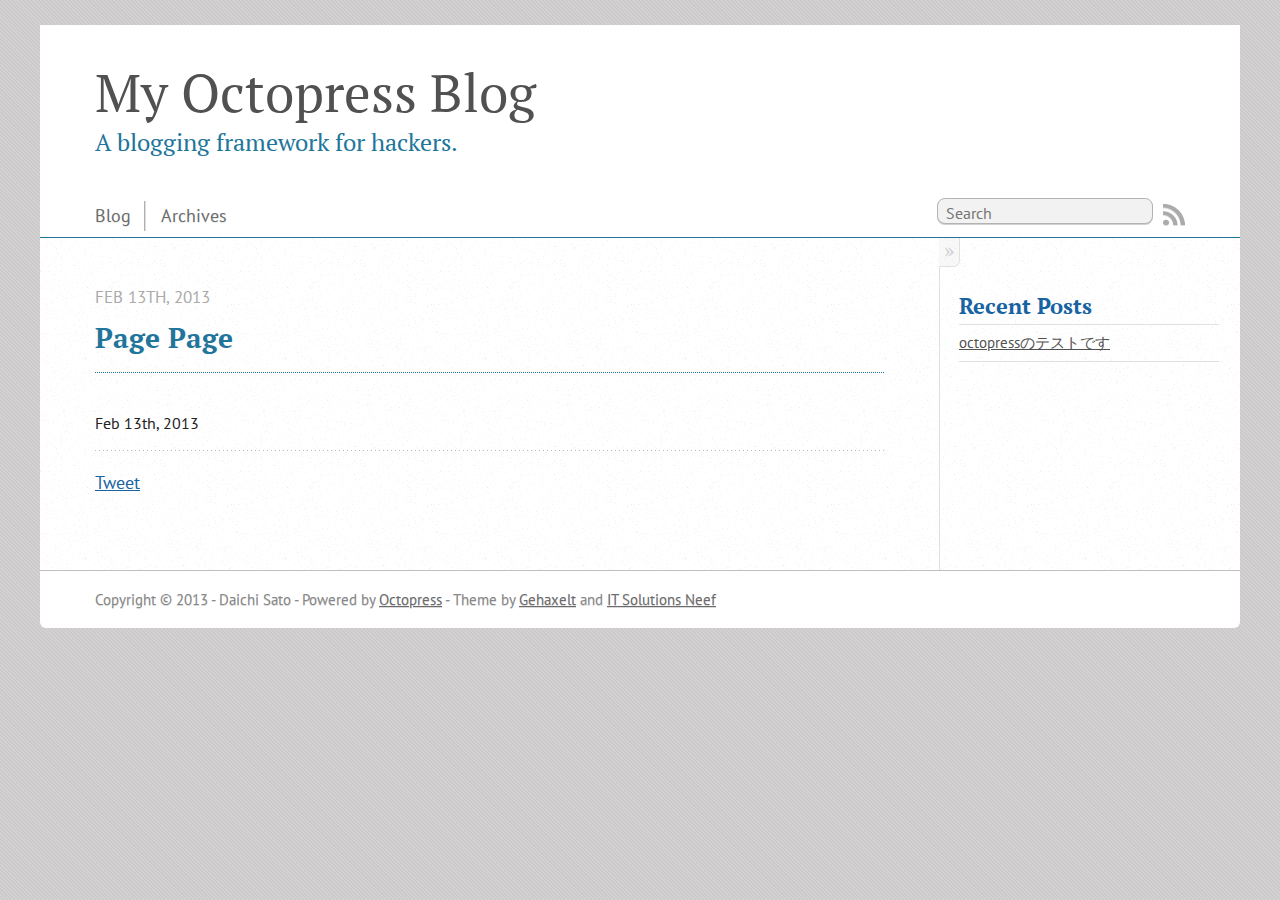
==== page-page/index.html @ 258a354f "Site updated at 2013-03-08 02:07:45 UTC" ====
<!DOCTYPE html>
<!--[if IEMobile 7 ]><html class="no-js iem7"><![endif]-->
<!--[if lt IE 9]><html class="no-js lte-ie8"><![endif]-->
<!--[if (gt IE 8)|(gt IEMobile 7)|!(IEMobile)|!(IE)]><!--><html class="no-js" lang="en"><!--<![endif]-->
<head>
  <meta charset="utf-8">
  <title>page page  - My Octopress Blog</title>
  <meta name="author" content="Daichi Sato">

  
  <meta name="description" content=" Page Page Feb 13th, 2013 Feb 13th, 2013 Tweet Recent Posts octopressのテストです ">
  

  <!-- http://t.co/dKP3o1e -->
  <meta name="HandheldFriendly" content="True">
  <meta name="MobileOptimized" content="320">
  <meta name="viewport" content="width=device-width, initial-scale=1">

  
  <link rel="canonical" href="https://github.com/prinum/blog/page-page/">
  <link href="/favicon.png" rel="icon">
  <link href="/stylesheets/screen.css" media="screen, projection" rel="stylesheet" type="text/css">
  <script src="/javascripts/modernizr-2.0.js"></script>
  <script src="/javascripts/ender.js"></script>
  <script src="/javascripts/octopress.js" type="text/javascript"></script>
  <link href="/atom.xml" rel="alternate" title="My Octopress Blog" type="application/atom+xml">
  <!--Fonts from Google"s Web font directory at http://google.com/webfonts -->
<link href="http://fonts.googleapis.com/css?family=PT+Serif:regular,italic,bold,bolditalic" rel="stylesheet" type="text/css">
<link href="http://fonts.googleapis.com/css?family=PT+Sans:regular,italic,bold,bolditalic" rel="stylesheet" type="text/css">

  

</head>

<body   >
  <header role="banner"><hgroup>
  <h1><a href="/">My Octopress Blog</a></h1>
  
    <h2>A blogging framework for hackers.</h2>
  
</hgroup>

</header>
  <nav role="navigation"><ul class="subscription" data-subscription="rss">
  <li><a href="/atom.xml" rel="subscribe-rss" title="subscribe via RSS">RSS</a></li>
  
</ul>
  
<form action="http://google.com/search" method="get">
  <fieldset role="search">
    <input type="hidden" name="q" value="site:github.com/prinum/blog" />
    <input class="search" type="text" name="q" results="0" placeholder="Search"/>
  </fieldset>
</form>
  
<ul class="main-navigation">
  <li><a href="/">Blog</a></li>
  <li><a href="/blog/archives">Archives</a></li>
</ul>

</nav>
  <div id="main">
    <div id="content">
      <div>
<article role="article">
  
  <header>
    <h1 class="entry-title">Page Page</h1>
    <p class="meta">








  


<time datetime="2013-02-13T18:52:00+09:00" pubdate data-updated="true">Feb 13<span>th</span>, 2013</time></p>
  </header>
  
  

  
    <footer>
      <p class="meta">
        
        








  


<time datetime="2013-02-13T18:52:00+09:00" pubdate data-updated="true">Feb 13<span>th</span>, 2013</time>
        
      </p>
      
        <div class="sharing">
  
  <a href="http://twitter.com/share" class="twitter-share-button" data-url="https://github.com/prinum/blog/page-page/index.html" data-via="" data-counturl="https://github.com/prinum/blog/page-page/index.html" >Tweet</a>
  
  
  
</div>

      
    </footer>
  
</article>

</div>

<aside class="sidebar">
  
    <section>
  <h1>Recent Posts</h1>
  <ul id="recent_posts">
    
      <li class="post">
        <a href="/blog/2013/03/08/test-octopress/">octopressのテストです</a>
      </li>
    
  </ul>
</section>






  
</aside>


    </div>
  </div>
  <footer role="contentinfo"><p>
  Copyright &copy; 2013 - Daichi Sato -
  <span class="credit">Powered by <a href="http://octopress.org">Octopress</a></span>
  - <span class="credit">Theme by <a href="http://www.gehaxelt.in">Gehaxelt</a></span>
  <span class="credit">and <a href="http://www.it-solutions-neef.de">IT Solutions Neef</a></span>
</p>

</footer>
  







  <script type="text/javascript">
    (function(){
      var twitterWidgets = document.createElement('script');
      twitterWidgets.type = 'text/javascript';
      twitterWidgets.async = true;
      twitterWidgets.src = 'http://platform.twitter.com/widgets.js';
      document.getElementsByTagName('head')[0].appendChild(twitterWidgets);
    })();
  </script>





</body>
</html>
---- stylesheets/screen.css ----
html,body,div,span,applet,object,iframe,h1,h2,h3,h4,h5,h6,p,blockquote,pre,a,abbr,acronym,address,big,cite,code,del,dfn,em,img,ins,kbd,q,s,samp,small,strike,strong,sub,sup,tt,var,b,u,i,center,dl,dt,dd,ol,ul,li,fieldset,form,label,legend,table,caption,tbody,tfoot,thead,tr,th,td,article,aside,canvas,details,embed,figure,figcaption,footer,header,hgroup,menu,nav,output,ruby,section,summary,time,mark,audio,video{margin:0;padding:0;border:0;font:inherit;font-size:100%;vertical-align:baseline}html{line-height:1}ol,ul{list-style:none}table{border-collapse:collapse;border-spacing:0}caption,th,td{text-align:left;font-weight:normal;vertical-align:middle}q,blockquote{quotes:none}q:before,q:after,blockquote:before,blockquote:after{content:"";content:none}a img{border:none}article,aside,details,figcaption,figure,footer,header,hgroup,menu,nav,section,summary{display:block}article,aside,details,figcaption,figure,footer,header,hgroup,menu,nav,section,summary{display:block}a{color:#1863a1}a:visited{color:#751590}a:focus{color:#0181eb}a:hover{color:#0181eb}a:active{color:#01579f}aside.sidebar a{color:#1863a1}aside.sidebar a:focus{color:#0181eb}aside.sidebar a:hover{color:#0181eb}aside.sidebar a:active{color:#01579f}a{-webkit-transition:color 0.3s;-moz-transition:color 0.3s;-o-transition:color 0.3s;transition:color 0.3s}html{background:#252525 url('/images/line-tile.png?1362707208') top left}body>div{background:#f2f2f2 url('/images/noise.png?1362707208') top left;border-bottom:1px solid #bfbfbf}body>div>div{background:#f8f8f8 url('/images/noise.png?1362707208') top left;border-right:1px solid #e0e0e0}.heading,body>header h1,h1,h2,h3,h4,h5,h6{font-family:"PT Serif","Georgia","Helvetica Neue",Arial,sans-serif}.sans,body>header h2,article header p.meta,article>footer,#content .blog-index footer,html .gist .gist-file .gist-meta,#blog-archives a.category,#blog-archives time,aside.sidebar section,body>footer{font-family:"PT Sans","Helvetica Neue",Arial,sans-serif}.serif,body,#content .blog-index a[rel=full-article]{font-family:"PT Serif",Georgia,Times,"Times New Roman",serif}.mono,pre,code,tt,p code,li code{font-family:Menlo,Monaco,"Andale Mono","lucida console","Courier New",monospace}body>header h1{font-size:2.2em;font-family:"PT Serif","Georgia","Helvetica Neue",Arial,sans-serif;font-weight:normal;line-height:1.2em;margin-bottom:0.6667em}body>header h2{font-family:"PT Serif","Georgia","Helvetica Neue",Arial,sans-serif}body{line-height:1.5em;color:#222}h1{font-size:2.2em;line-height:1.2em}@media only screen and (min-width: 992px){body{font-size:1.15em}h1{font-size:2.6em;line-height:1.2em}}h1,h2,h3,h4,h5,h6{text-rendering:optimizelegibility;margin-bottom:1em;font-weight:bold}h2,section h1{font-size:1.5em}h3,section h2,section section h1{font-size:1.3em}h4,section h3,section section h2,section section section h1{font-size:1em}h5,section h4,section section h3{font-size:.9em}h6,section h5,section section h4,section section section h3{font-size:.8em}p,blockquote,ul,ol{margin-bottom:1.5em}ul{list-style-type:disc}ul ul{list-style-type:circle;margin-bottom:0px}ul ul ul{list-style-type:square;margin-bottom:0px}ol{list-style-type:decimal}ol ol{list-style-type:lower-alpha;margin-bottom:0px}ol ol ol{list-style-type:lower-roman;margin-bottom:0px}ul,ul ul,ul ol,ol,ol ul,ol ol{margin-left:1.3em}strong{font-weight:bold}em{font-style:italic}sup,sub{font-size:0.8em;position:relative;display:inline-block}sup{top:-0.5em}sub{bottom:-0.5em}q{font-style:italic}q:before{content:"\201C"}q:after{content:"\201D"}em,dfn{font-style:italic}strong,dfn{font-weight:bold}del,s{text-decoration:line-through}abbr,acronym{border-bottom:1px dotted;cursor:help}sub,sup{line-height:0}hr{margin-bottom:0.2em}small{font-size:.8em}big{font-size:1.2em}blockquote{font-style:italic;position:relative;font-size:1.2em;line-height:1.5em;padding-left:1em;border-left:4px solid rgba(170,170,170,0.5)}blockquote cite{font-style:italic}blockquote cite a{color:#aaa !important;word-wrap:break-word}blockquote cite:before{content:'\2014';padding-right:.3em;padding-left:.3em;color:#aaa}@media only screen and (min-width: 992px){blockquote{padding-left:1.5em;border-left-width:4px}}.pullquote-right:before,.pullquote-left:before{padding:0;border:none;content:attr(data-pullquote);float:right;width:45%;margin:.5em 0 1em 1.5em;position:relative;top:7px;font-size:1.4em;line-height:1.45em}.pullquote-left:before{float:left;margin:.5em 1.5em 1em 0}.force-wrap,article a,aside.sidebar a{white-space:-moz-pre-wrap;white-space:-pre-wrap;white-space:-o-pre-wrap;white-space:pre-wrap;word-wrap:break-word}.group,body>header,body>nav,body>footer,body #content>article,body #content>div>article,body #content>div>section,body div.pagination,aside.sidebar,#main,#content,.sidebar{*zoom:1}.group:after,body>header:after,body>nav:after,body>footer:after,body #content>article:after,body #content>div>article:after,body #content>div>section:after,body div.pagination:after,aside.sidebar:after,#main:after,#content:after,.sidebar:after{content:"";display:table;clear:both}body{-webkit-text-size-adjust:none;max-width:1200px;position:relative;margin:0 auto}body>header,body>nav,body>footer,body #content>article,body #content>div>article,body #content>div>section{padding-left:18px;padding-right:18px}@media only screen and (min-width: 480px){body>header,body>nav,body>footer,body #content>article,body #content>div>article,body #content>div>section{padding-left:25px;padding-right:25px}}@media only screen and (min-width: 768px){body>header,body>nav,body>footer,body #content>article,body #content>div>article,body #content>div>section{padding-left:35px;padding-right:35px}}@media only screen and (min-width: 992px){body>header,body>nav,body>footer,body #content>article,body #content>div>article,body #content>div>section{padding-left:55px;padding-right:55px}}body div.pagination{margin-left:18px;margin-right:18px}@media only screen and (min-width: 480px){body div.pagination{margin-left:25px;margin-right:25px}}@media only screen and (min-width: 768px){body div.pagination{margin-left:35px;margin-right:35px}}@media only screen and (min-width: 992px){body div.pagination{margin-left:55px;margin-right:55px}}body>header{font-size:1em;padding-top:1.5em;padding-bottom:1.5em}#content{overflow:hidden}#content>div,#content>article{width:100%}aside.sidebar{float:none;padding:0 18px 1px;background-color:#f7f7f7;border-top:1px solid #e0e0e0}.flex-content,article img,article video,article .flash-video,aside.sidebar img{max-width:100%;height:auto}.basic-alignment.left,article img.left,article video.left,article .left.flash-video,aside.sidebar img.left{float:left;margin-right:1.5em}.basic-alignment.right,article img.right,article video.right,article .right.flash-video,aside.sidebar img.right{float:right;margin-left:1.5em}.basic-alignment.center,article img.center,article video.center,article .center.flash-video,aside.sidebar img.center{display:block;margin:0 auto 1.5em}.basic-alignment.left,article img.left,article video.left,article .left.flash-video,aside.sidebar img.left,.basic-alignment.right,article img.right,article video.right,article .right.flash-video,aside.sidebar img.right{margin-bottom:.8em}.toggle-sidebar,.no-sidebar .toggle-sidebar{display:none}@media only screen and (min-width: 750px){body.sidebar-footer aside.sidebar{float:none;width:auto;clear:left;margin:0;padding:0 35px 1px;background-color:#f7f7f7;border-top:1px solid #eaeaea}body.sidebar-footer aside.sidebar section.odd,body.sidebar-footer aside.sidebar section.even{float:left;width:48%}body.sidebar-footer aside.sidebar section.odd{margin-left:0}body.sidebar-footer aside.sidebar section.even{margin-left:4%}body.sidebar-footer aside.sidebar.thirds section{width:30%;margin-left:5%}body.sidebar-footer aside.sidebar.thirds section.first{margin-left:0;clear:both}}body.sidebar-footer #content{margin-right:0px}body.sidebar-footer .toggle-sidebar{display:none}@media only screen and (min-width: 550px){body>header{font-size:1em}}@media only screen and (min-width: 750px){aside.sidebar{float:none;width:auto;clear:left;margin:0;padding:0 35px 1px;background-color:#f7f7f7;border-top:1px solid #eaeaea}aside.sidebar section.odd,aside.sidebar section.even{float:left;width:48%}aside.sidebar section.odd{margin-left:0}aside.sidebar section.even{margin-left:4%}aside.sidebar.thirds section{width:30%;margin-left:5%}aside.sidebar.thirds section.first{margin-left:0;clear:both}}@media only screen and (min-width: 768px){body{-webkit-text-size-adjust:auto}body>header{font-size:1.2em}#main{padding:0;margin:0 auto}#content{overflow:visible;margin-right:240px;position:relative}.no-sidebar #content{margin-right:0;border-right:0}.collapse-sidebar #content{margin-right:20px}#content>div,#content>article{padding-top:17.5px;padding-bottom:17.5px;float:left}aside.sidebar{width:210px;padding:0 15px 15px;background:none;clear:none;float:left;margin:0 -100% 0 0}aside.sidebar section{width:auto;margin-left:0}aside.sidebar section.odd,aside.sidebar section.even{float:none;width:auto;margin-left:0}.collapse-sidebar aside.sidebar{float:none;width:auto;clear:left;margin:0;padding:0 35px 1px;background-color:#f7f7f7;border-top:1px solid #eaeaea}.collapse-sidebar aside.sidebar section.odd,.collapse-sidebar aside.sidebar section.even{float:left;width:48%}.collapse-sidebar aside.sidebar section.odd{margin-left:0}.collapse-sidebar aside.sidebar section.even{margin-left:4%}.collapse-sidebar aside.sidebar.thirds section{width:30%;margin-left:5%}.collapse-sidebar aside.sidebar.thirds section.first{margin-left:0;clear:both}}@media only screen and (min-width: 992px){body>header{font-size:1.3em}#content{margin-right:300px}#content>div,#content>article{padding-top:27.5px;padding-bottom:27.5px}aside.sidebar{width:260px;padding:1.2em 20px 20px}.collapse-sidebar aside.sidebar{padding-left:55px;padding-right:55px}}@media only screen and (min-width: 768px){ul,ol{margin-left:0}}h1,h2,h3,h4,em{color:#21759b !important}html{background:#d4d2d2 url("/images/line-tile.png?1335478258") top left !important}body>header,.blog-index{background:white !important}body>header h1 a{color:#515151 !important}section h1{color:#1863a1 !important}aside .sidebar a :hover{color:#21759b !important;font-weight:bold !important}aside.sidebar a{-moz-transition:none !important;-webkit-transition:none !important;-o-transition:none !important;transition:none !important;color:#515151 !important}aside.sidebar{border-top:none !important}#blog-archives article,.blog-index article+article{background:none !important}.entry-content h1{font-size:1.7em !important;line-height:0.8em !important}#content .blog-index a[rel="full-article"]:hover{background:#ebebeb !important}#content .blog-index a[rel="full-article"]{color:#21759b !important}article{border-bottom:1px dotted #21759b  !important}.hentry,article[role="article"]{border-bottom:none !important}.entry-title{color:#21759b !important;font-size:1.5em !important}.hentry header,article[role="article"] header{border-bottom:1px dotted #21759b !important}article header{background:none !important}.pagination a{color:#21759b !important}#blog-archives article h1 a{font-size:0.8em !important;color:#21759b !important}.main-navigation li a:hover{color:#21759b !important}body>nav{background:none !important;background-color:white !important;border-bottom:1px solid #21759b !important;border-top:none !important}#main,#content{background:#fff url("/images/noise.png?1335478258") top left !important}body>footer{background:none !important;background-color:white !important;border-bottom:none !important;border-top:none !important}header[role="banner"]{margin-top:25px !important}body>header{background:#333}body>header h1{display:inline-block;margin:0}body>header h1 a,body>header h1 a:visited,body>header h1 a:hover{color:#f2f2f2;text-decoration:none}body>header h2{margin:.2em 0 0;font-size:1em;color:#aaa;font-weight:normal}body>nav{position:relative;background-color:#ccc;background:url('/images/noise.png?1362707208'),-webkit-gradient(linear, 50% 0%, 50% 100%, color-stop(0%, #e0e0e0), color-stop(50%, #cccccc), color-stop(100%, #b0b0b0));background:url('/images/noise.png?1362707208'),-webkit-linear-gradient(#e0e0e0,#cccccc,#b0b0b0);background:url('/images/noise.png?1362707208'),-moz-linear-gradient(#e0e0e0,#cccccc,#b0b0b0);background:url('/images/noise.png?1362707208'),-o-linear-gradient(#e0e0e0,#cccccc,#b0b0b0);background:url('/images/noise.png?1362707208'),linear-gradient(#e0e0e0,#cccccc,#b0b0b0);border-top:1px solid #f2f2f2;border-bottom:1px solid #8c8c8c;padding-top:.35em;padding-bottom:.35em}body>nav form{-webkit-background-clip:padding;-moz-background-clip:padding;background-clip:padding-box;margin:0;padding:0}body>nav form .search{padding:.3em .5em 0;font-size:.85em;font-family:"PT Sans","Helvetica Neue",Arial,sans-serif;line-height:1.1em;width:95%;-webkit-border-radius:0.5em;-moz-border-radius:0.5em;-ms-border-radius:0.5em;-o-border-radius:0.5em;border-radius:0.5em;-webkit-background-clip:padding;-moz-background-clip:padding;background-clip:padding-box;-webkit-box-shadow:#d1d1d1 0 1px;-moz-box-shadow:#d1d1d1 0 1px;box-shadow:#d1d1d1 0 1px;background-color:#f2f2f2;border:1px solid #b3b3b3;color:#888}body>nav form .search:focus{color:#444;border-color:#80b1df;-webkit-box-shadow:#80b1df 0 0 4px,#80b1df 0 0 3px inset;-moz-box-shadow:#80b1df 0 0 4px,#80b1df 0 0 3px inset;box-shadow:#80b1df 0 0 4px,#80b1df 0 0 3px inset;background-color:#fff;outline:none}body>nav fieldset[role=search]{float:right;width:48%}body>nav fieldset.mobile-nav{float:left;width:48%}body>nav fieldset.mobile-nav select{width:100%;font-size:.8em;border:1px solid #888}body>nav ul{display:none}@media only screen and (min-width: 550px){body>nav{font-size:.9em}body>nav ul{margin:0;padding:0;border:0;overflow:hidden;*zoom:1;float:left;display:block;padding-top:.15em}body>nav ul li{list-style-image:none;list-style-type:none;margin-left:0;white-space:nowrap;display:inline;float:left;padding-left:0;padding-right:0}body>nav ul li:first-child,body>nav ul li.first{padding-left:0}body>nav ul li:last-child{padding-right:0}body>nav ul li.last{padding-right:0}body>nav ul.subscription{margin-left:.8em;float:right}body>nav ul.subscription li:last-child a{padding-right:0}body>nav ul li{margin:0}body>nav a{color:#6b6b6b;font-family:"PT Sans","Helvetica Neue",Arial,sans-serif;text-shadow:#ebebeb 0 1px;float:left;text-decoration:none;font-size:1.1em;padding:.1em 0;line-height:1.5em}body>nav a:visited{color:#6b6b6b}body>nav a:hover{color:#2b2b2b}body>nav li+li{border-left:1px solid #b0b0b0;margin-left:.8em}body>nav li+li a{padding-left:.8em;border-left:1px solid #dedede}body>nav form{float:right;text-align:left;padding-left:.8em;width:175px}body>nav form .search{width:93%;font-size:.95em;line-height:1.2em}body>nav ul[data-subscription$=email]+form{width:97px}body>nav ul[data-subscription$=email]+form .search{width:91%}body>nav fieldset.mobile-nav{display:none}body>nav fieldset[role=search]{width:99%}}@media only screen and (min-width: 992px){body>nav form{width:215px}body>nav ul[data-subscription$=email]+form{width:147px}}.no-placeholder body>nav .search{background:#f2f2f2 url('/images/search.png?1362707208') 0.3em 0.25em no-repeat;text-indent:1.3em}@media only screen and (min-width: 550px){.maskImage body>nav ul[data-subscription$=email]+form{width:123px}}@media only screen and (min-width: 992px){.maskImage body>nav ul[data-subscription$=email]+form{width:173px}}.maskImage ul.subscription{position:relative;top:.2em}.maskImage ul.subscription li,.maskImage ul.subscription a{border:0;padding:0}.maskImage a[rel=subscribe-rss]{position:relative;top:0px;text-indent:-999999em;background-color:#dedede;border:0;padding:0}.maskImage a[rel=subscribe-rss],.maskImage a[rel=subscribe-rss]:after{-webkit-mask-image:url('/images/rss.png?1362707208');-moz-mask-image:url('/images/rss.png?1362707208');-ms-mask-image:url('/images/rss.png?1362707208');-o-mask-image:url('/images/rss.png?1362707208');mask-image:url('/images/rss.png?1362707208');-webkit-mask-repeat:no-repeat;-moz-mask-repeat:no-repeat;-ms-mask-repeat:no-repeat;-o-mask-repeat:no-repeat;mask-repeat:no-repeat;width:22px;height:22px}.maskImage a[rel=subscribe-rss]:after{content:"";position:absolute;top:-1px;left:0;background-color:#ababab}.maskImage a[rel=subscribe-rss]:hover:after{background-color:#9e9e9e}.maskImage a[rel=subscribe-email]{position:relative;top:0px;text-indent:-999999em;background-color:#dedede;border:0;padding:0}.maskImage a[rel=subscribe-email],.maskImage a[rel=subscribe-email]:after{-webkit-mask-image:url('/images/email.png?1362707208');-moz-mask-image:url('/images/email.png?1362707208');-ms-mask-image:url('/images/email.png?1362707208');-o-mask-image:url('/images/email.png?1362707208');mask-image:url('/images/email.png?1362707208');-webkit-mask-repeat:no-repeat;-moz-mask-repeat:no-repeat;-ms-mask-repeat:no-repeat;-o-mask-repeat:no-repeat;mask-repeat:no-repeat;width:28px;height:22px}.maskImage a[rel=subscribe-email]:after{content:"";position:absolute;top:-1px;left:0;background-color:#ababab}.maskImage a[rel=subscribe-email]:hover:after{background-color:#9e9e9e}article{padding-top:1em}article header{position:relative;padding-top:2em;padding-bottom:1em;margin-bottom:1em;background:url('[data-uri]') bottom left repeat-x}article header h1{margin:0}article header h1 a{text-decoration:none}article header h1 a:hover{text-decoration:underline}article header p{font-size:.9em;color:#aaa;margin:0}article header p.meta{text-transform:uppercase;position:absolute;top:0}@media only screen and (min-width: 768px){article header{margin-bottom:1.5em;padding-bottom:1em;background:url('[data-uri]') bottom left repeat-x}}article h2{padding-top:0.8em;background:url('[data-uri]') top left repeat-x}.entry-content article h2:first-child,article header+h2{padding-top:0}article h2:first-child,article header+h2{background:none}article .feature{padding-top:.5em;margin-bottom:1em;padding-bottom:1em;background:url('[data-uri]') bottom left repeat-x;font-size:2.0em;font-style:italic;line-height:1.3em}article img,article video,article .flash-video{-webkit-border-radius:0.3em;-moz-border-radius:0.3em;-ms-border-radius:0.3em;-o-border-radius:0.3em;border-radius:0.3em;-webkit-box-shadow:rgba(0,0,0,0.15) 0 1px 4px;-moz-box-shadow:rgba(0,0,0,0.15) 0 1px 4px;box-shadow:rgba(0,0,0,0.15) 0 1px 4px;-webkit-box-sizing:border-box;-moz-box-sizing:border-box;box-sizing:border-box;border:#fff 0.5em solid}article video,article .flash-video{margin:0 auto 1.5em}article video{display:block;width:100%}article .flash-video>div{position:relative;display:block;padding-bottom:56.25%;padding-top:1px;height:0;overflow:hidden}article .flash-video>div iframe,article .flash-video>div object,article .flash-video>div embed{position:absolute;top:0;left:0;width:100%;height:100%}article>footer{padding-bottom:2.5em;margin-top:2em}article>footer p.meta{margin-bottom:.8em;font-size:.85em;clear:both;overflow:hidden}.blog-index article+article{background:url('[data-uri]') top left repeat-x}#content .blog-index{padding-top:0;padding-bottom:0}#content .blog-index article{padding-top:2em}#content .blog-index article header{background:none;padding-bottom:0}#content .blog-index article h1{font-size:2.2em}#content .blog-index article h1 a{color:inherit}#content .blog-index article h1 a:hover{color:#0181eb}#content .blog-index a[rel=full-article]{background:#ebebeb;display:inline-block;padding:.4em .8em;margin-right:.5em;text-decoration:none;color:#666;-webkit-transition:background-color 0.5s;-moz-transition:background-color 0.5s;-o-transition:background-color 0.5s;transition:background-color 0.5s}#content .blog-index a[rel=full-article]:hover{background:#0181eb;text-shadow:none;color:#f8f8f8}#content .blog-index footer{margin-top:1em}.separator,article>footer .byline+time:before,article>footer time+time:before,article>footer .comments:before,article>footer .byline ~ .categories:before{content:"\2022 ";padding:0 .4em 0 .2em;display:inline-block}#content div.pagination{text-align:center;font-size:.95em;position:relative;background:url('[data-uri]') top left repeat-x;padding-top:1.5em;padding-bottom:1.5em}#content div.pagination a{text-decoration:none;color:#aaa}#content div.pagination a.prev{position:absolute;left:0}#content div.pagination a.next{position:absolute;right:0}#content div.pagination a:hover{color:#0181eb}#content div.pagination a[href*=archive]:before,#content div.pagination a[href*=archive]:after{content:'\2014';padding:0 .3em}p.meta+.sharing{padding-top:1em;padding-left:0;background:url('[data-uri]') top left repeat-x}#fb-root{display:none}.highlight,html .gist .gist-file .gist-syntax .gist-highlight{border:1px solid #05232b !important}.highlight table td.code,html .gist .gist-file .gist-syntax .gist-highlight table td.code{width:100%}.highlight .line-numbers,html .gist .gist-file .gist-syntax .highlight .line_numbers{text-align:right;font-size:13px;line-height:1.45em;background:#073642 url('/images/noise.png?1362707208') top left !important;border-right:1px solid #00232c !important;-webkit-box-shadow:#083e4b -1px 0 inset;-moz-box-shadow:#083e4b -1px 0 inset;box-shadow:#083e4b -1px 0 inset;text-shadow:#021014 0 -1px;padding:.8em !important;-webkit-border-radius:0;-moz-border-radius:0;-ms-border-radius:0;-o-border-radius:0;border-radius:0}.highlight .line-numbers span,html .gist .gist-file .gist-syntax .highlight .line_numbers span{color:#586e75 !important}figure.code,.gist-file,pre{-webkit-box-shadow:rgba(0,0,0,0.06) 0 0 10px;-moz-box-shadow:rgba(0,0,0,0.06) 0 0 10px;box-shadow:rgba(0,0,0,0.06) 0 0 10px}figure.code .highlight pre,.gist-file .highlight pre,pre .highlight pre{-webkit-box-shadow:none;-moz-box-shadow:none;box-shadow:none}.gist .highlight *::-moz-selection,figure.code .highlight *::-moz-selection{background:#386774;color:inherit;text-shadow:#002b36 0 1px}.gist .highlight *::-webkit-selection,figure.code .highlight *::-webkit-selection{background:#386774;color:inherit;text-shadow:#002b36 0 1px}.gist .highlight *::selection,figure.code .highlight *::selection{background:#386774;color:inherit;text-shadow:#002b36 0 1px}html .gist .gist-file{margin-bottom:1.8em;position:relative;border:none;padding-top:26px !important}html .gist .gist-file .highlight{margin-bottom:0}html .gist .gist-file .gist-syntax{border-bottom:0 !important;background:none !important}html .gist .gist-file .gist-syntax .gist-highlight{background:#002b36 !important}html .gist .gist-file .gist-syntax .highlight pre{padding:0}html .gist .gist-file .gist-meta{padding:.6em 0.8em;border:1px solid #083e4b !important;color:#586e75;font-size:.7em !important;background:#073642 url('/images/noise.png?1362707208') top left;line-height:1.5em}html .gist .gist-file .gist-meta a{color:#75878b !important;text-decoration:none}html .gist .gist-file .gist-meta a:hover{text-decoration:underline}html .gist .gist-file .gist-meta a:hover{color:#93a1a1 !important}html .gist .gist-file .gist-meta a[href*='#file']{position:absolute;top:0;left:0;right:-10px;color:#474747 !important}html .gist .gist-file .gist-meta a[href*='#file']:hover{color:#1863a1 !important}html .gist .gist-file .gist-meta a[href*=raw]{top:.4em}pre{background:#002b36 url('/images/noise.png?1362707208') top left;-webkit-border-radius:0.4em;-moz-border-radius:0.4em;-ms-border-radius:0.4em;-o-border-radius:0.4em;border-radius:0.4em;border:1px solid #05232b;line-height:1.45em;font-size:13px;margin-bottom:2.1em;padding:.8em 1em;color:#93a1a1;overflow:auto}h3.filename+pre{-moz-border-radius-topleft:0px;-webkit-border-top-left-radius:0px;border-top-left-radius:0px;-moz-border-radius-topright:0px;-webkit-border-top-right-radius:0px;border-top-right-radius:0px}p code,li code{display:inline-block;white-space:no-wrap;background:#fff;font-size:.8em;line-height:1.5em;color:#555;border:1px solid #ddd;-webkit-border-radius:0.4em;-moz-border-radius:0.4em;-ms-border-radius:0.4em;-o-border-radius:0.4em;border-radius:0.4em;padding:0 .3em;margin:-1px 0}p pre code,li pre code{font-size:1em !important;background:none;border:none}.pre-code,html .gist .gist-file .gist-syntax .highlight pre,.highlight code{font-family:Menlo,Monaco,"Andale Mono","lucida console","Courier New",monospace !important;overflow:scroll;overflow-y:hidden;display:block;padding:.8em;overflow-x:auto;line-height:1.45em;background:#002b36 url('/images/noise.png?1362707208') top left !important;color:#93a1a1 !important}.pre-code span,html .gist .gist-file .gist-syntax .highlight pre span,.highlight code span{color:#93a1a1 !important}.pre-code span,html .gist .gist-file .gist-syntax .highlight pre span,.highlight code span{font-style:normal !important;font-weight:normal !important}.pre-code .c,html .gist .gist-file .gist-syntax .highlight pre .c,.highlight code .c{color:#586e75 !important;font-style:italic !important}.pre-code .cm,html .gist .gist-file .gist-syntax .highlight pre .cm,.highlight code .cm{color:#586e75 !important;font-style:italic !important}.pre-code .cp,html .gist .gist-file .gist-syntax .highlight pre .cp,.highlight code .cp{color:#586e75 !important;font-style:italic !important}.pre-code .c1,html .gist .gist-file .gist-syntax .highlight pre .c1,.highlight code .c1{color:#586e75 !important;font-style:italic !important}.pre-code .cs,html .gist .gist-file .gist-syntax .highlight pre .cs,.highlight code .cs{color:#586e75 !important;font-weight:bold !important;font-style:italic !important}.pre-code .err,html .gist .gist-file .gist-syntax .highlight pre .err,.highlight code .err{color:#dc322f !important;background:none !important}.pre-code .k,html .gist .gist-file .gist-syntax .highlight pre .k,.highlight code .k{color:#cb4b16 !important}.pre-code .o,html .gist .gist-file .gist-syntax .highlight pre .o,.highlight code .o{color:#93a1a1 !important;font-weight:bold !important}.pre-code .p,html .gist .gist-file .gist-syntax .highlight pre .p,.highlight code .p{color:#93a1a1 !important}.pre-code .ow,html .gist .gist-file .gist-syntax .highlight pre .ow,.highlight code .ow{color:#2aa198 !important;font-weight:bold !important}.pre-code .gd,html .gist .gist-file .gist-syntax .highlight pre .gd,.highlight code .gd{color:#93a1a1 !important;background-color:#372c34 !important;display:inline-block}.pre-code .gd .x,html .gist .gist-file .gist-syntax .highlight pre .gd .x,.highlight code .gd .x{color:#93a1a1 !important;background-color:#4d2d33 !important;display:inline-block}.pre-code .ge,html .gist .gist-file .gist-syntax .highlight pre .ge,.highlight code .ge{color:#93a1a1 !important;font-style:italic !important}.pre-code .gh,html .gist .gist-file .gist-syntax .highlight pre .gh,.highlight code .gh{color:#586e75 !important}.pre-code .gi,html .gist .gist-file .gist-syntax .highlight pre .gi,.highlight code .gi{color:#93a1a1 !important;background-color:#1a412b !important;display:inline-block}.pre-code .gi .x,html .gist .gist-file .gist-syntax .highlight pre .gi .x,.highlight code .gi .x{color:#93a1a1 !important;background-color:#355720 !important;display:inline-block}.pre-code .gs,html .gist .gist-file .gist-syntax .highlight pre .gs,.highlight code .gs{color:#93a1a1 !important;font-weight:bold !important}.pre-code .gu,html .gist .gist-file .gist-syntax .highlight pre .gu,.highlight code .gu{color:#6c71c4 !important}.pre-code .kc,html .gist .gist-file .gist-syntax .highlight pre .kc,.highlight code .kc{color:#859900 !important;font-weight:bold !important}.pre-code .kd,html .gist .gist-file .gist-syntax .highlight pre .kd,.highlight code .kd{color:#268bd2 !important}.pre-code .kp,html .gist .gist-file .gist-syntax .highlight pre .kp,.highlight code .kp{color:#cb4b16 !important;font-weight:bold !important}.pre-code .kr,html .gist .gist-file .gist-syntax .highlight pre .kr,.highlight code .kr{color:#d33682 !important;font-weight:bold !important}.pre-code .kt,html .gist .gist-file .gist-syntax .highlight pre .kt,.highlight code .kt{color:#2aa198 !important}.pre-code .n,html .gist .gist-file .gist-syntax .highlight pre .n,.highlight code .n{color:#268bd2 !important}.pre-code .na,html .gist .gist-file .gist-syntax .highlight pre .na,.highlight code .na{color:#268bd2 !important}.pre-code .nb,html .gist .gist-file .gist-syntax .highlight pre .nb,.highlight code .nb{color:#859900 !important}.pre-code .nc,html .gist .gist-file .gist-syntax .highlight pre .nc,.highlight code .nc{color:#d33682 !important}.pre-code .no,html .gist .gist-file .gist-syntax .highlight pre .no,.highlight code .no{color:#b58900 !important}.pre-code .nl,html .gist .gist-file .gist-syntax .highlight pre .nl,.highlight code .nl{color:#859900 !important}.pre-code .ne,html .gist .gist-file .gist-syntax .highlight pre .ne,.highlight code .ne{color:#268bd2 !important;font-weight:bold !important}.pre-code .nf,html .gist .gist-file .gist-syntax .highlight pre .nf,.highlight code .nf{color:#268bd2 !important;font-weight:bold !important}.pre-code .nn,html .gist .gist-file .gist-syntax .highlight pre .nn,.highlight code .nn{color:#b58900 !important}.pre-code .nt,html .gist .gist-file .gist-syntax .highlight pre .nt,.highlight code .nt{color:#268bd2 !important;font-weight:bold !important}.pre-code .nx,html .gist .gist-file .gist-syntax .highlight pre .nx,.highlight code .nx{color:#b58900 !important}.pre-code .vg,html .gist .gist-file .gist-syntax .highlight pre .vg,.highlight code .vg{color:#268bd2 !important}.pre-code .vi,html .gist .gist-file .gist-syntax .highlight pre .vi,.highlight code .vi{color:#268bd2 !important}.pre-code .nv,html .gist .gist-file .gist-syntax .highlight pre .nv,.highlight code .nv{color:#268bd2 !important}.pre-code .mf,html .gist .gist-file .gist-syntax .highlight pre .mf,.highlight code .mf{color:#2aa198 !important}.pre-code .m,html .gist .gist-file .gist-syntax .highlight pre .m,.highlight code .m{color:#2aa198 !important}.pre-code .mh,html .gist .gist-file .gist-syntax .highlight pre .mh,.highlight code .mh{color:#2aa198 !important}.pre-code .mi,html .gist .gist-file .gist-syntax .highlight pre .mi,.highlight code .mi{color:#2aa198 !important}.pre-code .s,html .gist .gist-file .gist-syntax .highlight pre .s,.highlight code .s{color:#2aa198 !important}.pre-code .sd,html .gist .gist-file .gist-syntax .highlight pre .sd,.highlight code .sd{color:#2aa198 !important}.pre-code .s2,html .gist .gist-file .gist-syntax .highlight pre .s2,.highlight code .s2{color:#2aa198 !important}.pre-code .se,html .gist .gist-file .gist-syntax .highlight pre .se,.highlight code .se{color:#dc322f !important}.pre-code .si,html .gist .gist-file .gist-syntax .highlight pre .si,.highlight code .si{color:#268bd2 !important}.pre-code .sr,html .gist .gist-file .gist-syntax .highlight pre .sr,.highlight code .sr{color:#2aa198 !important}.pre-code .s1,html .gist .gist-file .gist-syntax .highlight pre .s1,.highlight code .s1{color:#2aa198 !important}.pre-code div .gd,html .gist .gist-file .gist-syntax .highlight pre div .gd,.highlight code div .gd,.pre-code div .gd .x,html .gist .gist-file .gist-syntax .highlight pre div .gd .x,.highlight code div .gd .x,.pre-code div .gi,html .gist .gist-file .gist-syntax .highlight pre div .gi,.highlight code div .gi,.pre-code div .gi .x,html .gist .gist-file .gist-syntax .highlight pre div .gi .x,.highlight code div .gi .x{display:inline-block;width:100%}.highlight,.gist-highlight{margin-bottom:1.8em;background:#002b36;overflow-y:hidden;overflow-x:auto}.highlight pre,.gist-highlight pre{background:none;-webkit-border-radius:0px;-moz-border-radius:0px;-ms-border-radius:0px;-o-border-radius:0px;border-radius:0px;border:none;padding:0;margin-bottom:0}pre::-webkit-scrollbar,.highlight::-webkit-scrollbar,.gist-highlight::-webkit-scrollbar{height:.5em;background:rgba(255,255,255,0.15)}pre::-webkit-scrollbar-thumb:horizontal,.highlight::-webkit-scrollbar-thumb:horizontal,.gist-highlight::-webkit-scrollbar-thumb:horizontal{background:rgba(255,255,255,0.2);-webkit-border-radius:4px;border-radius:4px}.highlight code{background:#000}figure.code{background:none;padding:0;border:0;margin-bottom:1.5em}figure.code pre{margin-bottom:0}figure.code figcaption{position:relative}figure.code .highlight{margin-bottom:0}.code-title,html .gist .gist-file .gist-meta a[href*='#file'],h3.filename,figure.code figcaption{text-align:center;font-size:13px;line-height:2em;text-shadow:#cbcccc 0 1px 0;color:#474747;font-weight:normal;margin-bottom:0;-moz-border-radius-topleft:5px;-webkit-border-top-left-radius:5px;border-top-left-radius:5px;-moz-border-radius-topright:5px;-webkit-border-top-right-radius:5px;border-top-right-radius:5px;font-family:"Helvetica Neue", Arial, "Lucida Grande", "Lucida Sans Unicode", Lucida, sans-serif;background:#aaa url('/images/code_bg.png?1362707208') top repeat-x;border:1px solid #565656;border-top-color:#cbcbcb;border-left-color:#a5a5a5;border-right-color:#a5a5a5;border-bottom:0}.download-source,html .gist .gist-file .gist-meta a[href*=raw],figure.code figcaption a{position:absolute;right:.8em;text-decoration:none;color:#666 !important;z-index:1;font-size:13px;text-shadow:#cbcccc 0 1px 0;padding-left:3em}.download-source:hover,html .gist .gist-file .gist-meta a[href*=raw]:hover,figure.code figcaption a:hover{text-decoration:underline}#archive #content>div,#archive #content>div>article{padding-top:0}#blog-archives{color:#aaa}#blog-archives article{padding:1em 0 1em;position:relative;background:url('[data-uri]') bottom left repeat-x}#blog-archives article:last-child{background:none}#blog-archives article footer{padding:0;margin:0}#blog-archives h1{color:#222;margin-bottom:.3em}#blog-archives h2{display:none}#blog-archives h1{font-size:1.5em}#blog-archives h1 a{text-decoration:none;color:inherit;font-weight:normal;display:inline-block}#blog-archives h1 a:hover{text-decoration:underline}#blog-archives h1 a:hover{color:#0181eb}#blog-archives a.category,#blog-archives time{color:#aaa}#blog-archives .entry-content{display:none}#blog-archives time{font-size:.9em;line-height:1.2em}#blog-archives time .month,#blog-archives time .day{display:inline-block}#blog-archives time .month{text-transform:uppercase}#blog-archives p{margin-bottom:1em}#blog-archives a,#blog-archives .entry-content a{color:inherit}#blog-archives a:hover,#blog-archives .entry-content a:hover{color:#0181eb}#blog-archives a:hover{color:#0181eb}@media only screen and (min-width: 550px){#blog-archives article{margin-left:5em}#blog-archives h2{margin-bottom:.3em;font-weight:normal;display:inline-block;position:relative;top:-1px;float:left}#blog-archives h2:first-child{padding-top:.75em}#blog-archives time{position:absolute;text-align:right;left:0em;top:1.8em}#blog-archives .year{display:none}#blog-archives article{padding-left:4.5em;padding-bottom:.7em}#blog-archives a.category{line-height:1.1em}}#content>.category article{margin-left:0;padding-left:6.8em}#content>.category .year{display:inline}.side-shadow-border,aside.sidebar section h1,aside.sidebar li{-webkit-box-shadow:#fff 0 1px;-moz-box-shadow:#fff 0 1px;box-shadow:#fff 0 1px}aside.sidebar{overflow:hidden;color:#4b4b4b;text-shadow:#fff 0 1px}aside.sidebar section{font-size:.8em;line-height:1.4em;margin-bottom:1.5em}aside.sidebar section h1{margin:1.5em 0 0;padding-bottom:.2em;border-bottom:1px solid #e0e0e0}aside.sidebar section h1+p{padding-top:.4em}aside.sidebar img{-webkit-border-radius:0.3em;-moz-border-radius:0.3em;-ms-border-radius:0.3em;-o-border-radius:0.3em;border-radius:0.3em;-webkit-box-shadow:rgba(0,0,0,0.15) 0 1px 4px;-moz-box-shadow:rgba(0,0,0,0.15) 0 1px 4px;box-shadow:rgba(0,0,0,0.15) 0 1px 4px;-webkit-box-sizing:border-box;-moz-box-sizing:border-box;box-sizing:border-box;border:#fff 0.3em solid}aside.sidebar ul{margin-bottom:0.5em;margin-left:0}aside.sidebar li{list-style:none;padding:.5em 0;margin:0;border-bottom:1px solid #e0e0e0}aside.sidebar li p:last-child{margin-bottom:0}aside.sidebar a{color:inherit;-webkit-transition:color 0.5s;-moz-transition:color 0.5s;-o-transition:color 0.5s;transition:color 0.5s}aside.sidebar:hover a{color:#1863a1}aside.sidebar:hover a:hover{color:#0181eb}.aside-alt-link,#tweets a[href*='twitter.com/search'],#pinboard_linkroll .pin-tag{color:#7e7e7e}.aside-alt-link:hover,#tweets a[href*='twitter.com/search']:hover,#pinboard_linkroll .pin-tag:hover{color:#0181eb}@media only screen and (min-width: 768px){.toggle-sidebar{outline:none;position:absolute;right:-10px;top:0;bottom:0;display:inline-block;text-decoration:none;color:#cecece;width:9px;cursor:pointer}.toggle-sidebar:hover{background:#e9e9e9;background:-webkit-gradient(linear, 0% 50%, 100% 50%, color-stop(0%, rgba(224,224,224,0.5)), color-stop(100%, rgba(224,224,224,0)));background:-webkit-linear-gradient(left, rgba(224,224,224,0.5),rgba(224,224,224,0));background:-moz-linear-gradient(left, rgba(224,224,224,0.5),rgba(224,224,224,0));background:-o-linear-gradient(left, rgba(224,224,224,0.5),rgba(224,224,224,0));background:linear-gradient(left, rgba(224,224,224,0.5),rgba(224,224,224,0))}.toggle-sidebar:after{position:absolute;right:-11px;top:0;width:20px;font-size:1.2em;line-height:1.1em;padding-bottom:.15em;-moz-border-radius-bottomright:0.3em;-webkit-border-bottom-right-radius:0.3em;border-bottom-right-radius:0.3em;text-align:center;background:#f8f8f8 url('/images/noise.png?1362707208') top left;border-bottom:1px solid #e0e0e0;border-right:1px solid #e0e0e0;content:"\00BB";text-indent:-1px}.collapse-sidebar .toggle-sidebar{text-indent:0px;right:-20px;width:19px}.collapse-sidebar .toggle-sidebar:hover{background:#e9e9e9}.collapse-sidebar .toggle-sidebar:after{border-left:1px solid #e0e0e0;text-shadow:#fff 0 1px;content:"\00AB";left:0px;right:0;text-align:center;text-indent:0;border:0;border-right-width:0;background:none}}#tweets .loading{background:url('[data-uri]') no-repeat center 0.5em;color:#c4c4c4;text-shadow:#f8f8f8 0 1px;text-align:center;padding:2.5em 0 .5em}#tweets .loading.error{background:url('[data-uri]') no-repeat center 0.5em}#tweets p{position:relative;padding-right:1em}#tweets a[href*=status]:first-child{color:#a4a4a4;float:right;padding:0 0 .1em 1em;position:relative;right:-1.3em;text-shadow:#fff 0 1px;font-size:.7em;text-decoration:none}#tweets a[href*=status]:first-child span{font-size:1.5em}#tweets a[href*=status]:first-child:hover{color:#0181eb;text-decoration:none}#tweets a[href*='twitter.com/search']{text-decoration:none}#tweets a[href*='twitter.com/search']:hover{text-decoration:underline}.googleplus h1{-moz-box-shadow:none !important;-webkit-box-shadow:none !important;-o-box-shadow:none !important;box-shadow:none !important;border-bottom:0px none !important}.googleplus a{text-decoration:none;white-space:normal !important;line-height:32px}.googleplus a img{float:left;margin-right:0.5em;border:0 none}.googleplus-hidden{position:absolute;top:-1000em;left:-1000em}#pinboard_linkroll .pin-title,#pinboard_linkroll .pin-description{display:block;margin-bottom:.5em}#pinboard_linkroll .pin-tag{text-decoration:none}#pinboard_linkroll .pin-tag:hover{text-decoration:underline}#pinboard_linkroll .pin-tag:after{content:','}#pinboard_linkroll .pin-tag:last-child:after{content:''}.delicious-posts a.delicious-link{margin-bottom:.5em;display:block}.delicious-posts p{font-size:1em}body>footer{font-size:.8em;color:#888;text-shadow:#d9d9d9 0 1px;background-color:#ccc;background:url('/images/noise.png?1362707208'),-webkit-gradient(linear, 50% 0%, 50% 100%, color-stop(0%, #e0e0e0), color-stop(50%, #cccccc), color-stop(100%, #b0b0b0));background:url('/images/noise.png?1362707208'),-webkit-linear-gradient(#e0e0e0,#cccccc,#b0b0b0);background:url('/images/noise.png?1362707208'),-moz-linear-gradient(#e0e0e0,#cccccc,#b0b0b0);background:url('/images/noise.png?1362707208'),-o-linear-gradient(#e0e0e0,#cccccc,#b0b0b0);background:url('/images/noise.png?1362707208'),linear-gradient(#e0e0e0,#cccccc,#b0b0b0);border-top:1px solid #f2f2f2;position:relative;padding-top:1em;padding-bottom:1em;margin-bottom:3em;-moz-border-radius-bottomleft:0.4em;-webkit-border-bottom-left-radius:0.4em;border-bottom-left-radius:0.4em;-moz-border-radius-bottomright:0.4em;-webkit-border-bottom-right-radius:0.4em;border-bottom-right-radius:0.4em;z-index:1}body>footer a{color:#6b6b6b}body>footer a:visited{color:#6b6b6b}body>footer a:hover{color:#484848}body>footer p:last-child{margin-bottom:0}
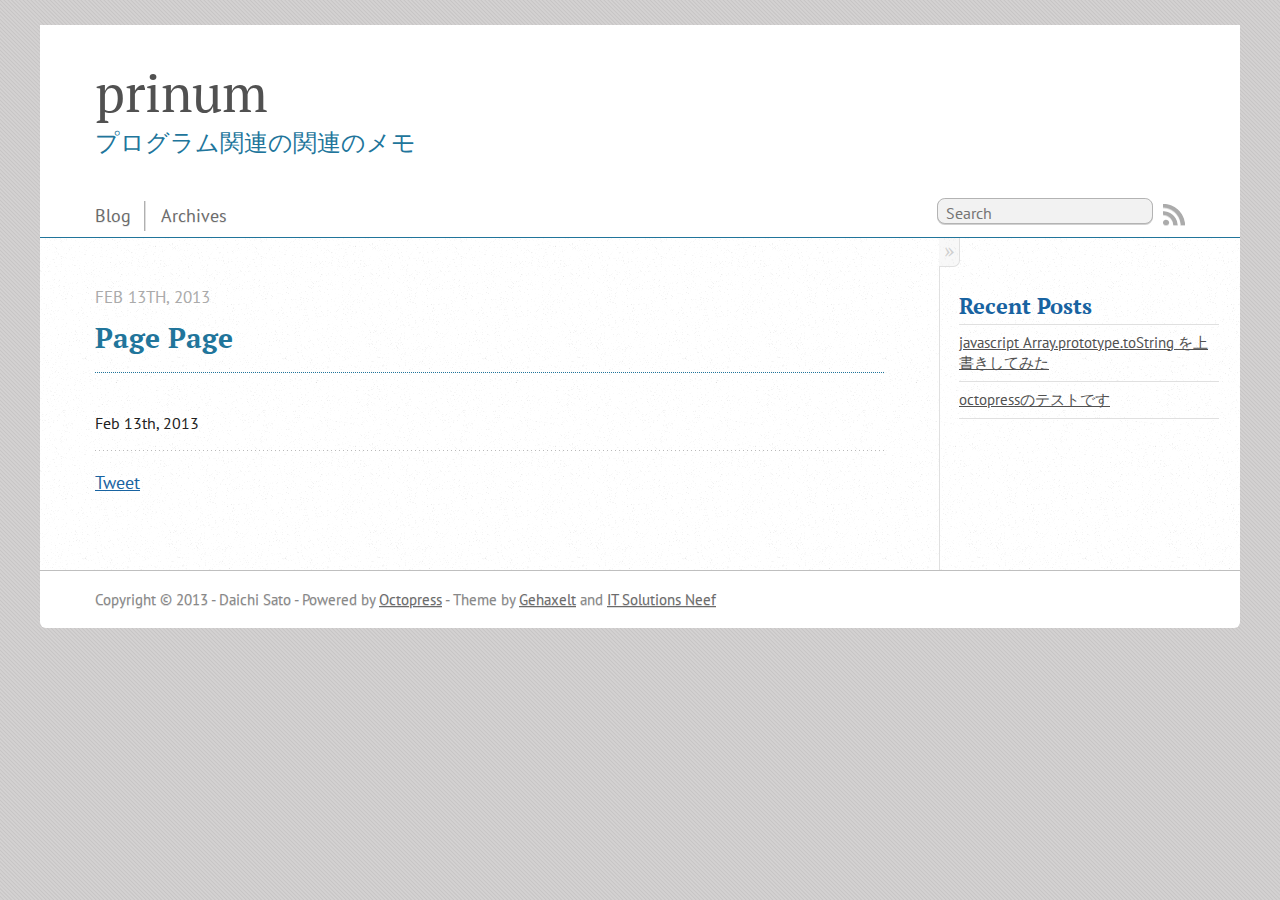
==== commit 39d6f804: "Site updated at 2013-03-08 03:22:38 UTC" ====
--- a/page-page/index.html
+++ b/page-page/index.html
@@ -5,11 +5,11 @@
 <!--[if (gt IE 8)|(gt IEMobile 7)|!(IEMobile)|!(IE)]><!--><html class="no-js" lang="en"><!--<![endif]-->
 <head>
   <meta charset="utf-8">
-  <title>page page  - My Octopress Blog</title>
+  <title>page page  - prinum</title>
   <meta name="author" content="Daichi Sato">
 
   
-  <meta name="description" content=" Page Page Feb 13th, 2013 Feb 13th, 2013 Tweet Recent Posts octopressのテストです ">
+  <meta name="description" content=" Page Page Feb 13th, 2013 Feb 13th, 2013 Tweet Recent Posts javascript Array.prototype.toString を上書きしてみた octopressのテストです ">
   
 
   <!-- http://t.co/dKP3o1e -->
@@ -18,13 +18,13 @@
   <meta name="viewport" content="width=device-width, initial-scale=1">
 
   
-  <link rel="canonical" href="https://github.com/prinum/blog/page-page/">
+  <link rel="canonical" href="http://prinum.github.com/page-page/">
   <link href="/favicon.png" rel="icon">
   <link href="/stylesheets/screen.css" media="screen, projection" rel="stylesheet" type="text/css">
   <script src="/javascripts/modernizr-2.0.js"></script>
   <script src="/javascripts/ender.js"></script>
   <script src="/javascripts/octopress.js" type="text/javascript"></script>
-  <link href="/atom.xml" rel="alternate" title="My Octopress Blog" type="application/atom+xml">
+  <link href="/atom.xml" rel="alternate" title="prinum" type="application/atom+xml">
   <!--Fonts from Google"s Web font directory at http://google.com/webfonts -->
 <link href="http://fonts.googleapis.com/css?family=PT+Serif:regular,italic,bold,bolditalic" rel="stylesheet" type="text/css">
 <link href="http://fonts.googleapis.com/css?family=PT+Sans:regular,italic,bold,bolditalic" rel="stylesheet" type="text/css">
@@ -35,9 +35,9 @@
 
 <body   >
   <header role="banner"><hgroup>
-  <h1><a href="/">My Octopress Blog</a></h1>
+  <h1><a href="/">prinum</a></h1>
   
-    <h2>A blogging framework for hackers.</h2>
+    <h2>プログラム関連の関連のメモ</h2>
   
 </hgroup>
 
@@ -49,7 +49,7 @@
   
 <form action="http://google.com/search" method="get">
   <fieldset role="search">
-    <input type="hidden" name="q" value="site:github.com/prinum/blog" />
+    <input type="hidden" name="q" value="site:prinum.github.com" />
     <input class="search" type="text" name="q" results="0" placeholder="Search"/>
   </fieldset>
 </form>
@@ -106,7 +106,7 @@
       
         <div class="sharing">
   
-  <a href="http://twitter.com/share" class="twitter-share-button" data-url="https://github.com/prinum/blog/page-page/index.html" data-via="" data-counturl="https://github.com/prinum/blog/page-page/index.html" >Tweet</a>
+  <a href="http://twitter.com/share" class="twitter-share-button" data-url="http://prinum.github.com/page-page/index.html" data-via="" data-counturl="http://prinum.github.com/page-page/index.html" >Tweet</a>
   
   
   
@@ -124,6 +124,10 @@
     <section>
   <h1>Recent Posts</h1>
   <ul id="recent_posts">
+    
+      <li class="post">
+        <a href="/blog/2013/03/08/javascript-prototype/">javascript Array.prototype.toString を上書きしてみた</a>
+      </li>
     
       <li class="post">
         <a href="/blog/2013/03/08/test-octopress/">octopressのテストです</a>
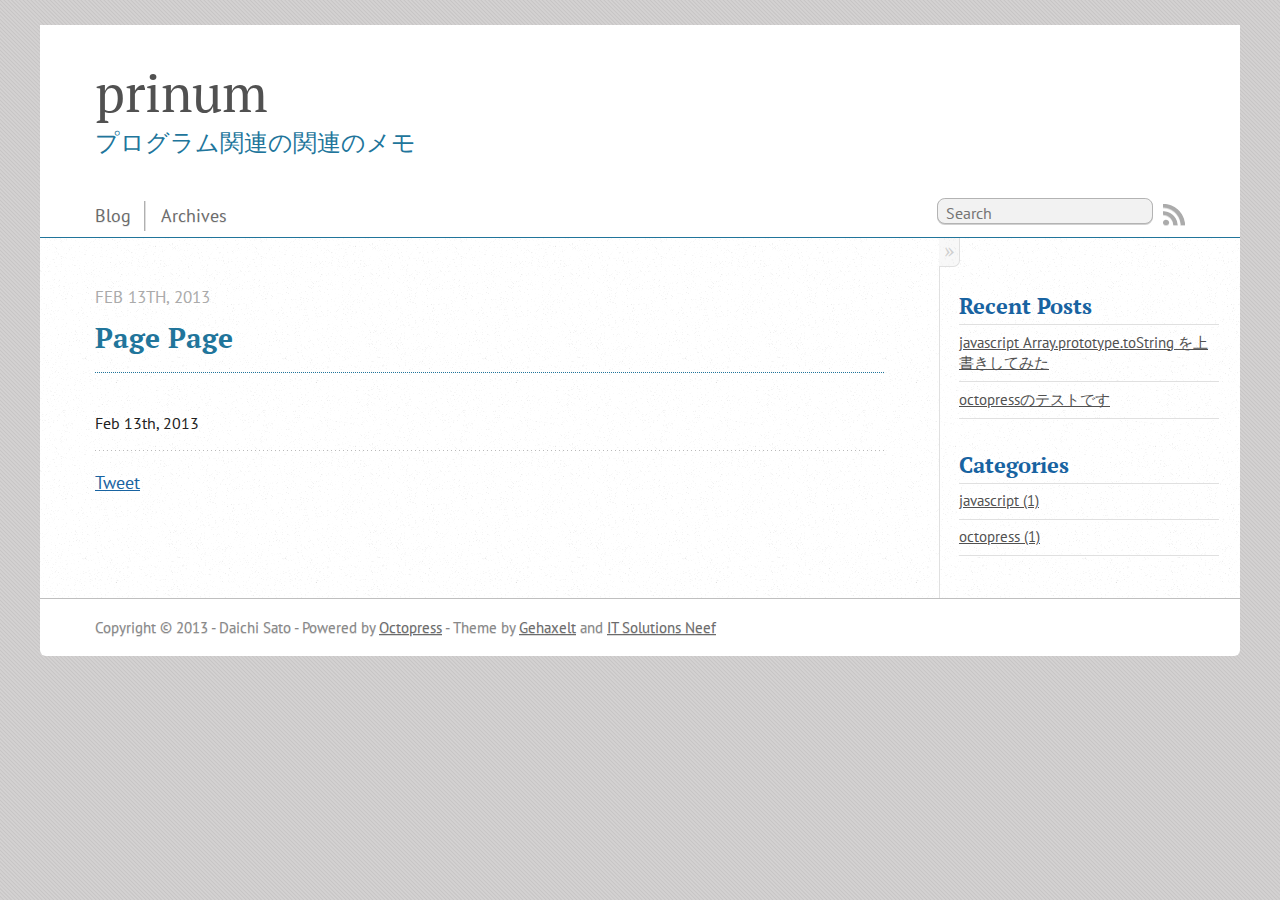
==== commit 5d09478b: "Site updated at 2013-03-11 03:44:11 UTC" ====
--- a/page-page/index.html
+++ b/page-page/index.html
@@ -9,7 +9,7 @@
   <meta name="author" content="Daichi Sato">
 
   
-  <meta name="description" content=" Page Page Feb 13th, 2013 Feb 13th, 2013 Tweet Recent Posts javascript Array.prototype.toString を上書きしてみた octopressのテストです ">
+  <meta name="description" content="Page Page Feb 13th, 2013 Feb 13th, 2013 Tweet Recent Posts javascript Array.prototype.toString を上書きしてみた octopressのテストです Categories javascript (1) &hellip;">
   
 
   <!-- http://t.co/dKP3o1e -->
@@ -30,6 +30,18 @@
 <link href="http://fonts.googleapis.com/css?family=PT+Sans:regular,italic,bold,bolditalic" rel="stylesheet" type="text/css">
 
   
+  <script type="text/javascript">
+    var _gaq = _gaq || [];
+    _gaq.push(['_setAccount', 'UA-39175969-1']);
+    _gaq.push(['_trackPageview']);
+
+    (function() {
+      var ga = document.createElement('script'); ga.type = 'text/javascript'; ga.async = true;
+      ga.src = ('https:' == document.location.protocol ? 'https://ssl' : 'http://www') + '.google-analytics.com/ga.js';
+      var s = document.getElementsByTagName('script')[0]; s.parentNode.insertBefore(ga, s);
+    })();
+  </script>
+
 
 </head>
 
@@ -140,6 +152,10 @@
 
 
 
+<section>
+  <h1>Categories</h1>
+    <ul id="category-list"><li><a href='/blog/categories/javascript'>javascript (1)</a></li><li><a href='/blog/categories/octopress'>octopress (1)</a></li></ul>
+</section>
 
   
 </aside>
